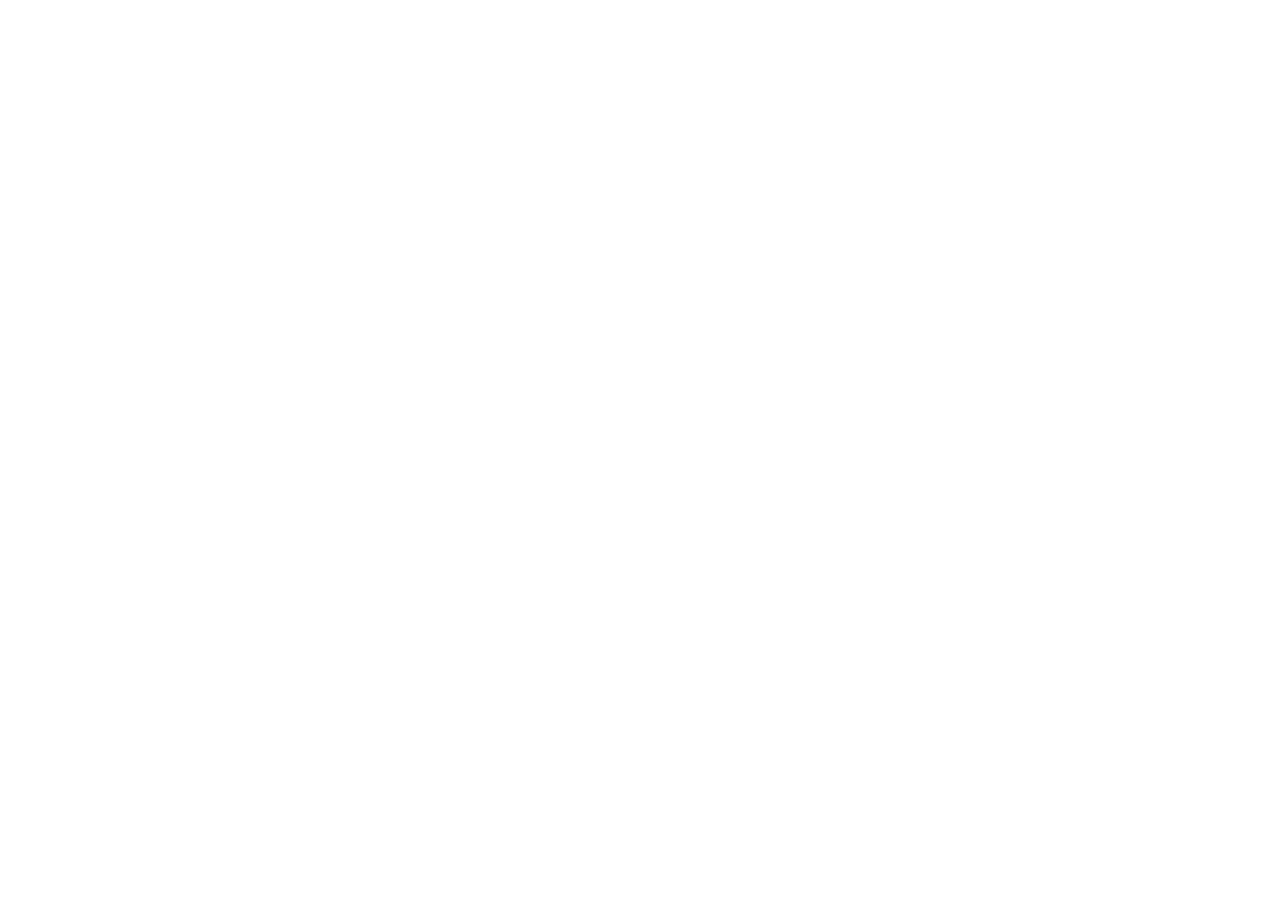
==== Homework-week1-javaScriptIII/index.html @ 05027cd3 "Agrego carpeta de Homework-Pokedex" ====
<!DOCTYPE html>
<html lang="en">
<head>
    <meta charset="UTF-8">
    <meta http-equiv="X-UA-Compatible" content="IE=edge">
    <meta name="viewport" content="width=device-width, initial-scale=1.0">
    <link rel="stylesheet" href="styles/style.css">
    <title>Pokedex</title>
</head>
<body>
    <div id="root">
        <!-- Don't change this file manually.
            Use javaScript to render items on DOM. -->
    </div>
    <script src="scripts/script.js"></script>
</body>
</html>
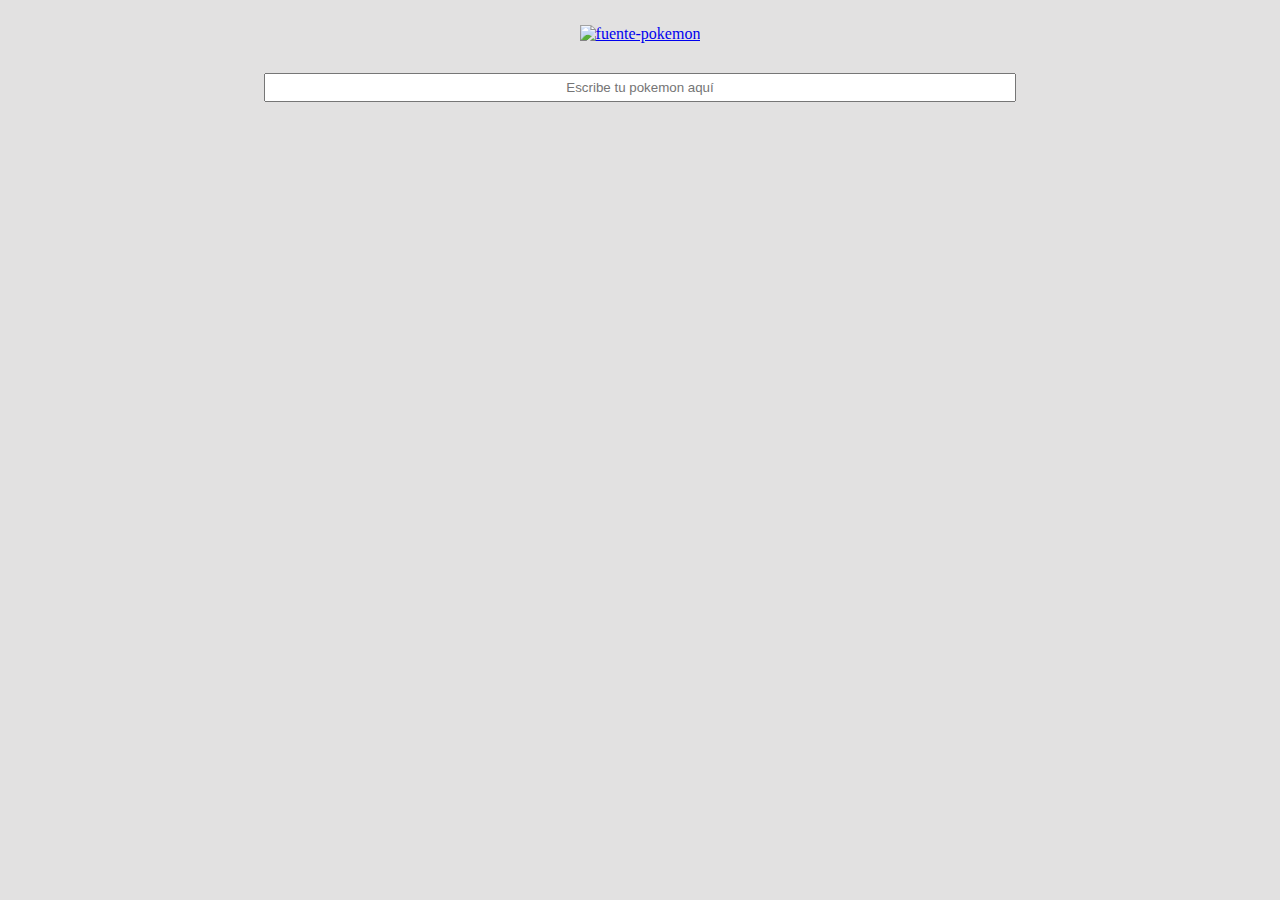
==== commit 4342a00c: "Agrego modificaciones en el primer button - homework" ====
--- a/Homework-week1-javaScriptIII/index.html
+++ b/Homework-week1-javaScriptIII/index.html
@@ -4,6 +4,7 @@
     <meta charset="UTF-8">
     <meta http-equiv="X-UA-Compatible" content="IE=edge">
     <meta name="viewport" content="width=device-width, initial-scale=1.0">
+    <link href="https://cdn.jsdelivr.net/npm/bootstrap@5.1.0/dist/css/bootstrap.min.css" rel="stylesheet" integrity="sha384-KyZXEAg3QhqLMpG8r+8fhAXLRk2vvoC2f3B09zVXn8CA5QIVfZOJ3BCsw2P0p/We" crossorigin="anonymous">
     <link rel="stylesheet" href="styles/style.css">
     <title>Pokedex</title>
 </head>
@@ -12,6 +13,7 @@
         <!-- Don't change this file manually.
             Use javaScript to render items on DOM. -->
     </div>
+    <script src="https://cdn.jsdelivr.net/npm/bootstrap@5.1.0/dist/js/bootstrap.bundle.min.js" integrity="sha384-U1DAWAznBHeqEIlVSCgzq+c9gqGAJn5c/t99JyeKa9xxaYpSvHU5awsuZVVFIhvj" crossorigin="anonymous"></script>
     <script src="scripts/script.js"></script>
 </body>
 </html>--- a/Homework-week1-javaScriptIII/styles/style.css
+++ b/Homework-week1-javaScriptIII/styles/style.css
@@ -0,0 +1,27 @@
+.logo-title {
+    text-align: center;
+    margin-bottom: 15px;
+}
+
+body{
+    margin-left: 25px;
+    margin-right: 25px;
+    margin-top: 25px;
+    background-color: rgb(226, 225, 225);;
+}
+
+/* Primer botón*/
+.button-one {
+    text-align: center;
+}
+
+#text-search {
+    width: 60%;
+    text-align: center;
+    padding: 5px;
+    margin-top: 15px;
+    margin-bottom: 15px;
+}
+
+/* Segundo botón*/
+
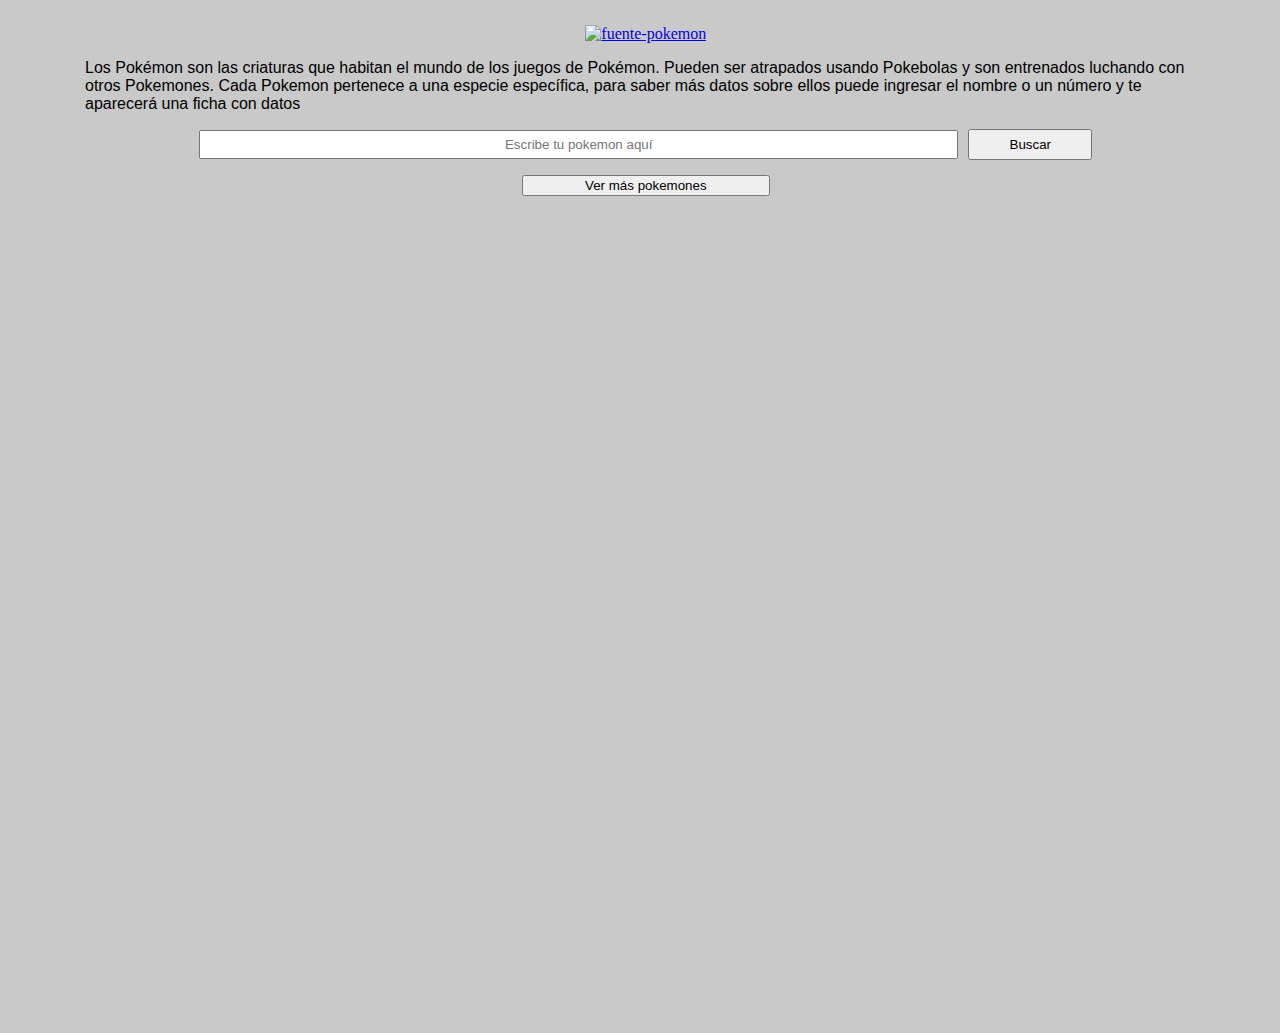
==== commit b1381b05: "Por fin OK la función renderAllPokemonList" ====
--- a/Homework-week1-javaScriptIII/index.html
+++ b/Homework-week1-javaScriptIII/index.html
@@ -13,6 +13,7 @@
         <!-- Don't change this file manually.
             Use javaScript to render items on DOM. -->
     </div>
+    <ul class="list-group"></ul>
     <script src="https://cdn.jsdelivr.net/npm/bootstrap@5.1.0/dist/js/bootstrap.bundle.min.js" integrity="sha384-U1DAWAznBHeqEIlVSCgzq+c9gqGAJn5c/t99JyeKa9xxaYpSvHU5awsuZVVFIhvj" crossorigin="anonymous"></script>
     <script src="scripts/script.js"></script>
 </body>
--- a/Homework-week1-javaScriptIII/styles/style.css
+++ b/Homework-week1-javaScriptIII/styles/style.css
@@ -7,21 +7,100 @@
     margin-left: 25px;
     margin-right: 25px;
     margin-top: 25px;
-    background-color: rgb(226, 225, 225);;
+    background-color: rgb(201, 201, 201);
+    background-image: url("https://i.pinimg.com/originals/d0/f9/0e/d0f90e207466f5e4b11f8491a5a0da0c.jpg");
+    background-repeat: repeat;
+    background-position: center;
+    background-size: cover;
+    width: 97%;
+    height: 1000px;
 }
 
-/* Primer botón*/
-.button-one {
-    text-align: center;
+.text-first {
+    margin-left: 60px;
+    margin-right: 60px;
+    font-family: Arial;
+    font-style: normal;
 }
 
+.buttons {
+    text-align: center;
+    /*display: flex;
+    column-count: 2;*/
+}
+
+/* Primer botón */
 #text-search {
     width: 60%;
     text-align: center;
     padding: 5px;
-    margin-top: 15px;
     margin-bottom: 15px;
 }
 
-/* Segundo botón*/
+/* Segundo botón */
+#search-button {
+    width: 10%;
+    text-align: center;
+    padding: 6px;
+    margin-bottom: 15px;
+    margin-left: 10px;
+}
 
+/* Tercer botón*/
+.button {
+    text-align: center;
+    margin-bottom: 15px;
+}
+
+#search-all-pokemon {
+    width: 20%;
+    text-align: center;
+}
+
+/* Card - Tarjeta */
+.div-card {
+    width: 600px;
+    margin: 0 auto;
+}
+
+.img-fluid {
+    width: 200px; height: 200px;
+    display:block;
+    margin-left: auto;
+    margin-right: auto;
+}
+
+.card-title {
+    font-size: 30px;
+    text-align: center;
+    margin-bottom: 10px;;
+}
+
+.card-text {
+    font-size: 13px;
+    text-align: center;
+    margin-bottom: 5px;
+}
+
+.card-text-2 {
+    font-size: 13px;
+    text-align: center;
+    margin-bottom: 5px;
+}
+
+.card-text-3 {
+    font-size: 13px;
+    text-align: center;
+    margin-bottom: 5px;
+}
+
+.card-text-4{
+    font-size: 13px;
+    text-align: center;
+    margin-bottom: 5px;
+}
+
+
+
+
+
